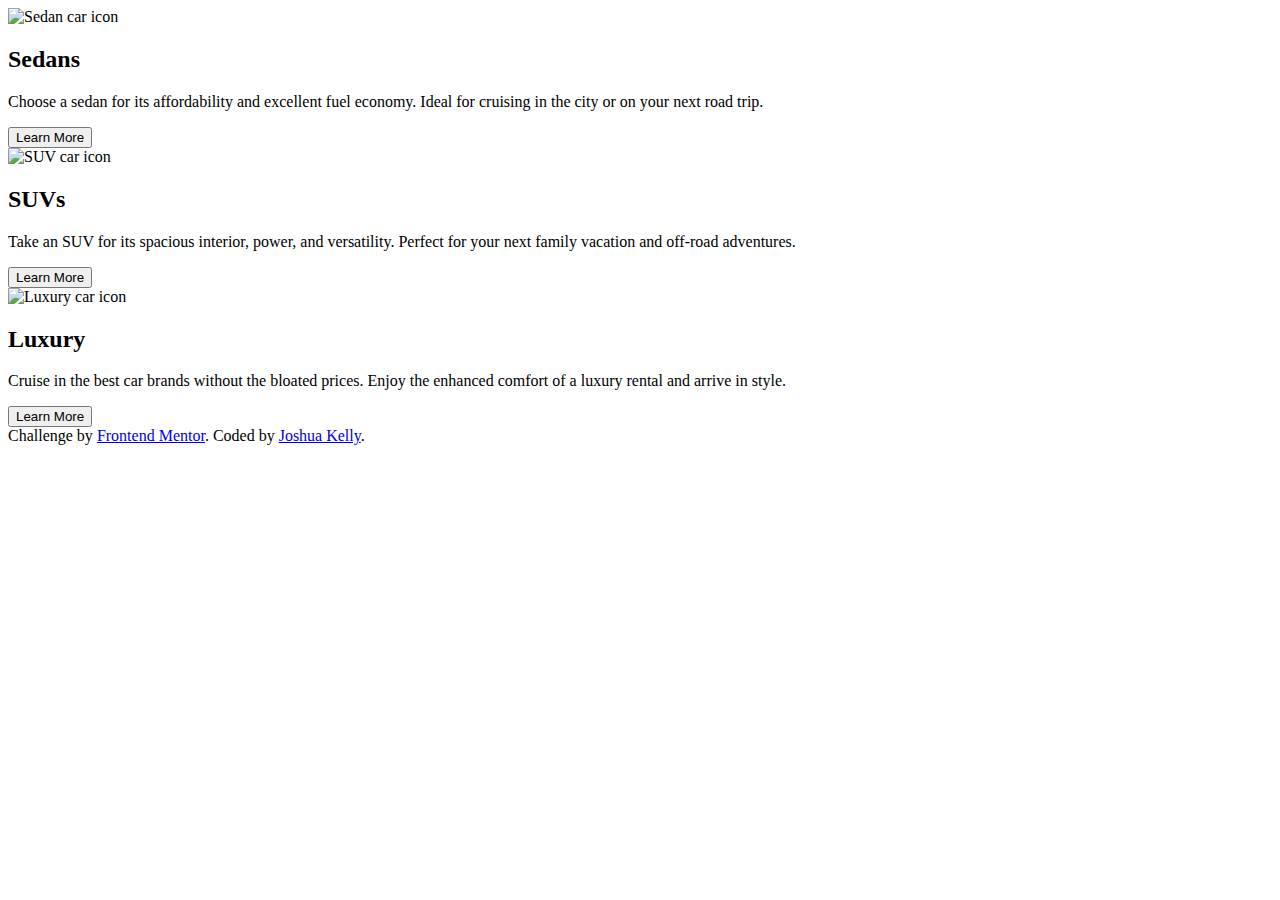
==== 3-column-preview-card/index.html @ 36764553 "removed '-component-main' suffix from parent dir's" ====
<!DOCTYPE html>
<html lang="en">
<!-- Start head -->
<head>
  <meta charset="UTF-8">
  <!-- displays site properly based on user's device -->
  <meta name="viewport" content="width=device-width, initial-scale=1.0"> 
  <meta name="description" content="Car types and their ideal use cases">
  <link rel="icon" type="image/png" sizes="32x32" href="/images/favicon-32x32.png">

  <!-- Start CSS stylesheet loading to avoid render blocking -->
    <link rel="preload" href="/style.css" as="style" onload="this.onload=null;this.rel='stylesheet'">
    <!-- No JS fallback -->
    <noscript><link rel="stylesheet" href="/style.css"></noscript>
  <!-- End CSS stylesheet loading -->

  <!-- Start Font loading to avoid render blocking -->
    <!-- connect to domain of google font files -->
    <link rel="preconnect" href="https://fonts.googleapis.com">
    <link rel="preconnect" href="https://fonts.gstatic.com" crossorigin>
    <!-- optionally increase loading priority -->
    <link rel="preload" as="style" href="https://fonts.googleapis.com/css2?family=Big+Shoulders+Display:wght@700&family=Lexend+Deca&display=swap" rel="stylesheet">
    <!-- async CSS -->
    <link rel="stylesheet" media="print" onload="this.onload=null;this.removeAttribute('media');" href="https://fonts.googleapis.com/css2?family=Big+Shoulders+Display:wght@700&family=Lexend+Deca&display=swap">
    <!-- no-JS fallback -->
    <noscript>
      <link rel="stylesheet" href="https://fonts.googleapis.com/css2?family=Big+Shoulders+Display:wght@700&family=Lexend+Deca&display=swap">
    </noscript>
  <!-- End Font Loading  -->

  <title>Frontend Mentor | 3-column preview card component</title>
</head>
<!-- End head -->
<body>
  <main>
    <div class="component-container">
      <!-- Start .card 1 -->
      <div id="sedan-card" class="card">
        <img src="/images/icon-sedans.svg" width="64px" height="40px" alt="Sedan car icon">
        <h2>Sedans</h2>
        <p>Choose a sedan for its affordability and excellent fuel economy. Ideal for cruising in the city or on your next road trip.</p>
        <button id="sedan-button">Learn More</button>
      </div>
      <!-- End .card 1 -->
      <!-- Start .card 2 -->
      <div id="suv-card" class="card">
        <img src="/images/icon-suvs.svg" width="64px" height="40px" alt="SUV car icon">
        <h2>SUVs</h2>
        <p>
          Take an SUV for its spacious interior, power, and versatility. Perfect for your next family vacation and off-road adventures.
        </p>
        <button id="suv-button">Learn More</button>
      </div>
      <!-- End .card 2 -->
      
      <!-- Start .card 3 -->
      <div id="luxury-card" class="card">
        <img src="/images/icon-luxury.svg" width="64px" height="40px" alt="Luxury car icon">
        <h2>Luxury</h2>
        <p>Cruise in the best car brands without the bloated prices. Enjoy the enhanced comfort of a luxury rental and arrive in style.</p>
        <button id="luxury-button">Learn More</button>
      </div>
      <!-- End .card 3 -->
    </div>
  </main>
  <footer>
    <div class="attribution">
      Challenge by <a href="https://www.frontendmentor.io?ref=challenge" target="_blank" rel="noopener">Frontend Mentor</a>.
      Coded by <a href="https://github.com/hewhodevs/frontendmentor-challenges/tree/main/3-column-preview-card-component-main" rel="noopener" >Joshua Kelly</a>.
    </div>
  </footer>
</body>
</html>
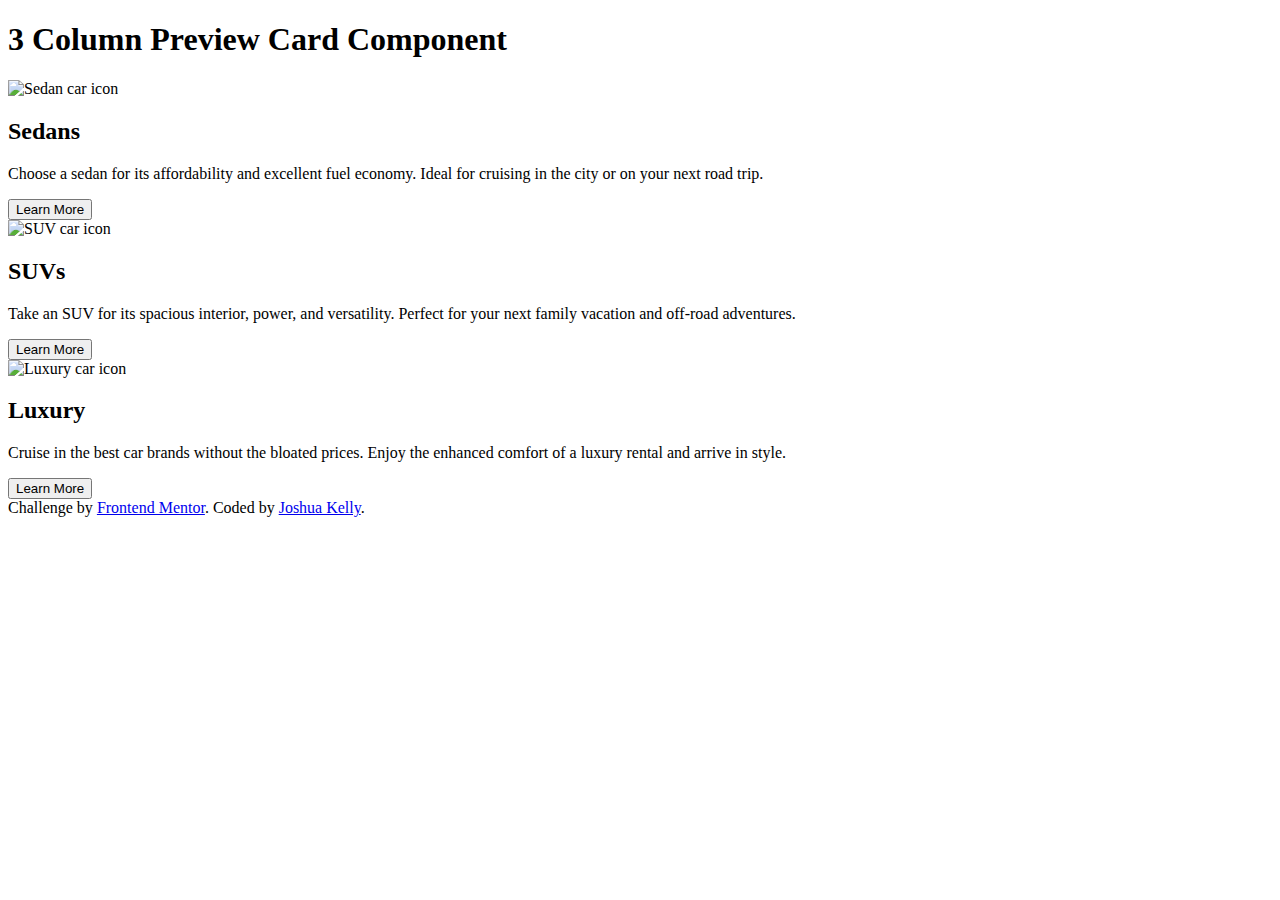
==== commit b31425db: "added h1 heading for component page" ====
--- a/3-column-preview-card/index.html
+++ b/3-column-preview-card/index.html
@@ -19,7 +19,7 @@
     <link rel="preconnect" href="https://fonts.googleapis.com">
     <link rel="preconnect" href="https://fonts.gstatic.com" crossorigin>
     <!-- optionally increase loading priority -->
-    <link rel="preload" as="style" href="https://fonts.googleapis.com/css2?family=Big+Shoulders+Display:wght@700&family=Lexend+Deca&display=swap" rel="stylesheet">
+    <link href="https://fonts.googleapis.com/css2?family=Big+Shoulders+Display:wght@700&family=Lexend+Deca&display=swap" rel="stylesheet">
     <!-- async CSS -->
     <link rel="stylesheet" media="print" onload="this.onload=null;this.removeAttribute('media');" href="https://fonts.googleapis.com/css2?family=Big+Shoulders+Display:wght@700&family=Lexend+Deca&display=swap">
     <!-- no-JS fallback -->
@@ -33,6 +33,7 @@
 <!-- End head -->
 <body>
   <main>
+    <h1>3 Column Preview Card Component</h1>
     <div class="component-container">
       <!-- Start .card 1 -->
       <div id="sedan-card" class="card">
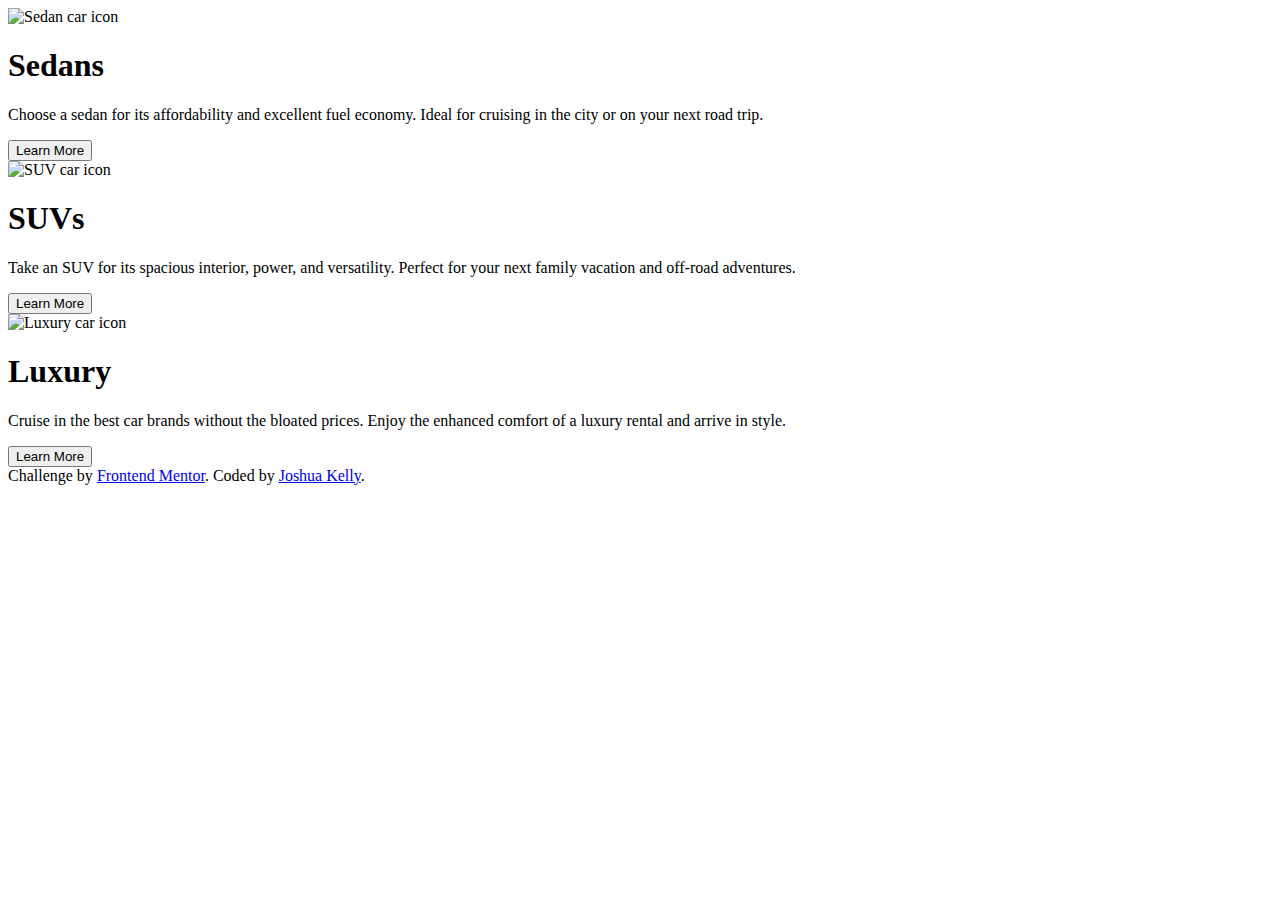
==== commit 4ea97fd7: "Changed cards to article tag - Removed div containter, replaced with article tag for semantics - rem" ====
--- a/3-column-preview-card/index.html
+++ b/3-column-preview-card/index.html
@@ -9,7 +9,7 @@
   <link rel="icon" type="image/png" sizes="32x32" href="/images/favicon-32x32.png">
 
   <!-- Start CSS stylesheet loading to avoid render blocking -->
-    <link rel="preload" href="/style.css" as="style" onload="this.onload=null;this.rel='stylesheet'">
+    <link rel="stylesheet" href="/style.css">
     <!-- No JS fallback -->
     <noscript><link rel="stylesheet" href="/style.css"></noscript>
   <!-- End CSS stylesheet loading -->
@@ -33,41 +33,40 @@
 <!-- End head -->
 <body>
   <main>
-    <h1>3 Column Preview Card Component</h1>
     <div class="component-container">
-      <!-- Start .card 1 -->
-      <div id="sedan-card" class="card">
-        <img src="/images/icon-sedans.svg" width="64px" height="40px" alt="Sedan car icon">
-        <h2>Sedans</h2>
+      <!-- Start article .card 1 -->
+      <article id="sedan-card" class="card">
+        <img src="/images/icon-sedans.svg" width="64" height="40" alt="Sedan car icon">
+        <h1>Sedans</h1>
         <p>Choose a sedan for its affordability and excellent fuel economy. Ideal for cruising in the city or on your next road trip.</p>
         <button id="sedan-button">Learn More</button>
-      </div>
-      <!-- End .card 1 -->
-      <!-- Start .card 2 -->
-      <div id="suv-card" class="card">
-        <img src="/images/icon-suvs.svg" width="64px" height="40px" alt="SUV car icon">
-        <h2>SUVs</h2>
+      </article>
+      <!-- End article .card 1 -->
+      <!-- Start article .card 2 -->
+      <article id="suv-card" class="card">
+        <img src="/images/icon-suvs.svg" width="64" height="40" alt="SUV car icon">
+        <h1>SUVs</h1>
         <p>
           Take an SUV for its spacious interior, power, and versatility. Perfect for your next family vacation and off-road adventures.
         </p>
         <button id="suv-button">Learn More</button>
-      </div>
-      <!-- End .card 2 -->
+      </article>
+      <!-- End article .card 2 -->
       
-      <!-- Start .card 3 -->
-      <div id="luxury-card" class="card">
-        <img src="/images/icon-luxury.svg" width="64px" height="40px" alt="Luxury car icon">
-        <h2>Luxury</h2>
+      <!-- Start article .card 3 -->
+      <article id="luxury-card" class="card">
+        <img src="/images/icon-luxury.svg" width="64" height="40" alt="Luxury car icon">
+        <h1>Luxury</h1>
         <p>Cruise in the best car brands without the bloated prices. Enjoy the enhanced comfort of a luxury rental and arrive in style.</p>
         <button id="luxury-button">Learn More</button>
-      </div>
-      <!-- End .card 3 -->
+      </article>
+      <!-- End article .card 3 -->
     </div>
   </main>
   <footer>
     <div class="attribution">
       Challenge by <a href="https://www.frontendmentor.io?ref=challenge" target="_blank" rel="noopener">Frontend Mentor</a>.
-      Coded by <a href="https://github.com/hewhodevs/frontendmentor-challenges/tree/main/3-column-preview-card-component-main" rel="noopener" >Joshua Kelly</a>.
+      Coded by <a href="https://github.com/hewhodevs/frontendmentor-challenges/tree/main/3-column-preview-card" rel="noopener" >Joshua Kelly</a>.
     </div>
   </footer>
 </body>
